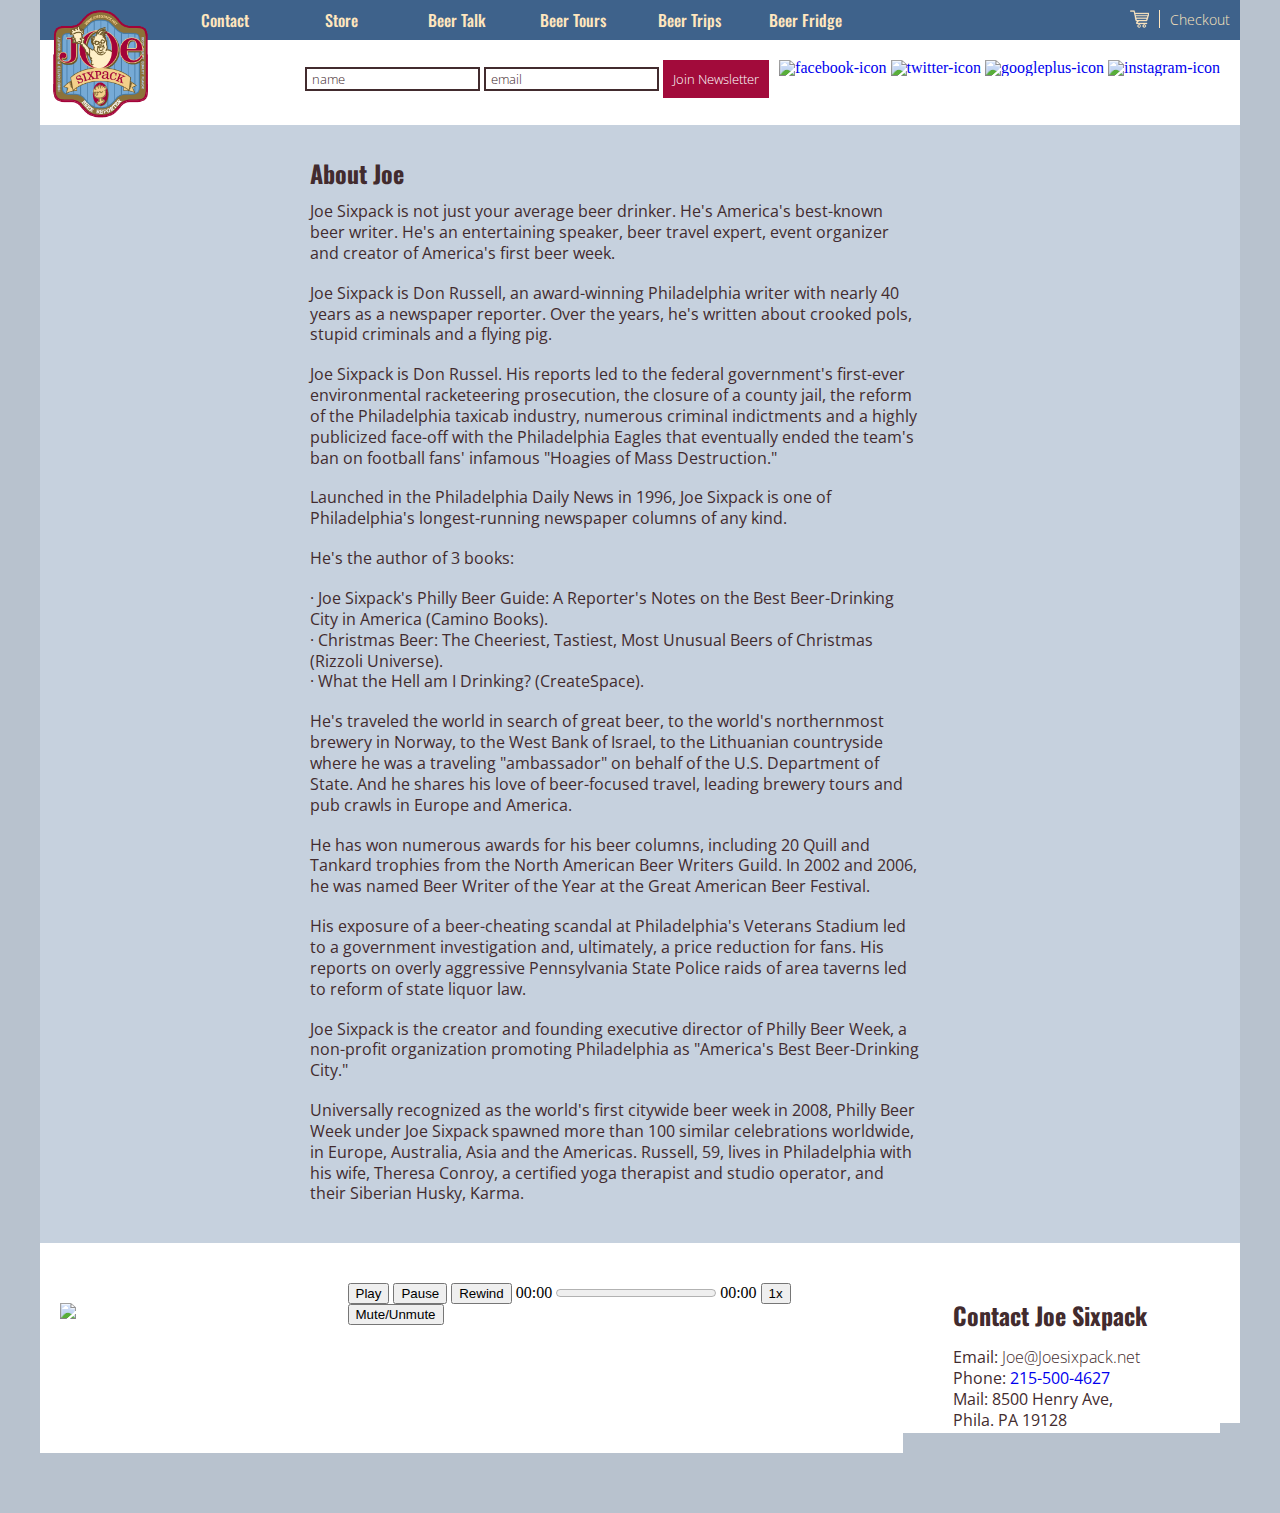
==== about.html @ b585208d "Merge branch 'master' into gh-pages" ====
<!DOCTYPE html>
<html>
<title>About Joe</title>
<head>
	<link rel="icon" type="image/x-icon" href="media/favicon.ico" />
	<link rel="stylesheet" href="styles/style.css">
	<meta name="viewport" content="width=device-width, initial-scale=1.0">
<meta http-equiv="X-UA-Compatible" content="IE=edge,chrome=1">
<meta name="HandheldFriendly" content="true">
	<script src="js/scripts.js" type="text/javascript"></script>
	<script src="http://ajax.googleapis.com/ajax/libs/jquery/1.8.3/jquery.min.js"></script>
<script src="responsiveslides.min.js"></script>
<link href='https://fonts.googleapis.com/css?family=Open+Sans:400,300,300italic,400italic,600,600italic' rel='stylesheet' type='text/css'>
	<link href='https://fonts.googleapis.com/css?family=Oswald:400,700,300' rel='stylesheet' type='text/css'>
</head>
<body>
	<div class="main-container">
		<div class="header-container">
			<div class="logo-container">
				<div class="logo">
<a href="index.html"><img src="media/JoeSixPackLogo.png" class="block"></a>
</div><!--End of logo-->
</div><!--End of logo container-->
<div id="navigation">
<div id="nav-left" class="nav flex space-between">
<ul>
<li><a href="#">Contact</a>
<ul>
 <li><a href="contact-info.html">Contact Info</a></li>
 <li><a href="about.html">About Joe</a></li>
</ul>
</li>
<li><a href="#">Store</a>
 <ul>
	 <li><a href="case-club.html">Case Club</a></li>
	 <li><a href="books.html">Books</a></li>
	 <li><a href="guides.html">Guides</a></li>
 </ul>
</li>
<li><a href="#">Beer Talk</a>
 <ul>
	 <li><a href="blog.html">Blog</a></li>
	 <li><a href="podcasts.html">Podcasts</a></li>
 </ul>
</li>

<li><a href="beer-tours.html">Beer Tours</a></li>
<li><a href="beer-trips.html">Beer Trips</a></li>
<li><a href="beer-fridge.html">Beer Fridge</a></li>
</ul>
</div>
<div id="nav-right" style="float:right;display:inline-block;">
	<a href="#"><img src="media/cart.png" style="padding-right:10px;margin-right:10px;width:30px;height:auto;border-right:1px solid #ffe6be;display:inline-block;"></a><a href=# style="color:#ffe6be;padding-right:10px;display:inline-block;vertical-align:middle;padding-bottom:8px;">Checkout</a>
	</div>
	 </div><!--End of navigation-->

 </div>
<div id="subHeader">
	<section id="socialMedia">
		<a href="https://facebook.com/" target="_blank"><img src="media/facebook.png" alt="facebook-icon"></a>
		<a href="https://twitter.com/" target="_blank"><img src="media/twitter.png" alt="twitter-icon"></a>
		<a href="https://google.com/" target="_blank"><img src="media/google_plus.png" alt="googleplus-icon"></a>
		<a href="https://instagram.com/" target="_blank"><img src="media/instagram.png" alt="instagram-icon"></a>
	</section>
<section id="webForm">
				<form>
  <fieldset>
    <input type="text" name="firstname" value="name">
      <input type="text" name="lastname" value="email">
  <button class="formButton" type="submit" value="Join Newsletter">Join Newsletter</button>
  </fieldset>
</form>
</section>
			</div><!--End of Sub Header-->
	<div class="main-content" style="height:auto;">
		<div id="page-wrap">
			<h1 class="page-title">
				About Joe
			</h1>
<p>Joe Sixpack is not just your average beer drinker. He's America's best-known beer writer. He's an entertaining speaker, beer travel expert, event organizer and creator of America's first beer week.

<p>Joe Sixpack is Don Russell, an award-winning Philadelphia writer with nearly 40 years as a newspaper reporter.
Over the years, he's written about crooked pols, stupid criminals and a flying pig.
<p>Joe Sixpack is Don Russel.  His reports led to the federal government's first-ever environmental racketeering prosecution, the closure of a county jail, the reform of the Philadelphia taxicab industry, numerous criminal indictments and a highly publicized face-off with the Philadelphia Eagles that eventually ended the team's ban on football fans' infamous
"Hoagies of Mass Destruction."</p>

<p>Launched in the Philadelphia Daily News in 1996, Joe Sixpack is one of Philadelphia's longest-running newspaper columns of any kind.</p>

<p>He's the author of 3 books:</p>
<p>
&#183;  Joe Sixpack's Philly Beer Guide: A Reporter's Notes on the Best Beer-Drinking City in America (Camino Books).<br>
&#183;  Christmas Beer: The Cheeriest, Tastiest, Most Unusual Beers of Christmas (Rizzoli Universe).<br>
&#183;  What the Hell am I Drinking? (CreateSpace).<br>
</p>
<p>He's traveled the world in search of great beer, to the world's northernmost brewery in Norway, to the West Bank of Israel, to the Lithuanian countryside where he was a traveling "ambassador" on behalf of the U.S. Department of State. And he shares his love of beer-focused travel, leading brewery tours and pub crawls in Europe and America.</p>
<p>He has won numerous awards for his beer columns, including 20 Quill and Tankard trophies from the North American Beer Writers Guild. In 2002 and 2006, he was named Beer Writer of the Year at the Great American Beer Festival.</p>
<p>His exposure of a beer-cheating scandal at Philadelphia's Veterans Stadium led to a government investigation and, ultimately, a price reduction for fans. His reports on overly aggressive Pennsylvania State Police raids of area taverns led to reform of state liquor law. </p>
<p>Joe Sixpack is the creator and founding executive director of Philly Beer Week, a non-profit organization promoting Philadelphia as "America's Best Beer-Drinking City." </p>
<p>Universally recognized as the world's first citywide beer week in 2008, Philly Beer Week under Joe Sixpack spawned more than 100 similar celebrations worldwide, in Europe, Australia, Asia and the Americas. Russell, 59, lives in Philadelphia with his wife, Theresa Conroy, a certified yoga therapist and studio operator, and their Siberian Husky, Karma.</p>
</div>





	</div><!--End of main content-->

	<footer class="flex space-between">
    <section class="footeritem" style="width:25%;padding:40px 0 0 20px;"><img src="media/bellbeverage.jpg" style="width:250px;"/></section>
	  <section class="footeritem" style="width:50%;padding:20px">
			<div class="pcast-player">
			  <div class="pcast-player-controls">
			    <button class="pcast-play"><i class="fa fa-play"></i><span>Play</span></button>
			    <button class="pcast-pause"><i class="fa fa-pause"></i><span>Pause</span></button>
			    <button class="pcast-rewind"><i class="fa fa-fast-backward"></i><span>Rewind</span></button>
			    <span class="pcast-currenttime pcast-time">00:00</span>
			    <progress class="pcast-progress" value="0"></progress>
			    <span class="pcast-duration pcast-time">00:00</span>
			    <button class="pcast-speed">1x</button>
			    <button class="pcast-mute"><i class="fa fa-volume-up"></i><span>Mute/Unmute</span></button>
			  </div>
			  <audio src="http://s3.amazonaws.com/ShopTalk/080_rapidfire_19.mp3"></audio>
			</div>

		</section>
 	  <section class="footeritem" style="width:25%;padding:20px 0 0 50px"><h2>Contact Joe Sixpack</h2>
		<p>Email:  <a href="mailto:joe@joesixpack.net"><font class="emailAddress">Joe@Joesixpack.net</font></a></p>
			<p>Phone:  <a href="tel:+12155004627">215-500-4627</a></p>
				<p><span style"line-height:125%;width:100%;display:block;">Mail:  8500 Henry Ave,</span><br><span style"line-height:125%;width:80%;padding-left:10px;display:block;">Phila. PA 19128</span></p>
		</section>
	</footer>
</div><!--End of main container-->

</body>
</html>
---- styles/style.css ----
/*=======RESETS============*/
html {
  -webkit-box-sizing: border-box;
  -moz-box-sizing: border-box;
  box-sizing: border-box;
}
*, *:before, *:after {
  -webkit-box-sizing: inherit;
  -moz-box-sizing: inherit;
  box-sizing: inherit;
  }
html, body, div, span, applet, object, iframe,
h1, h2, h3, h4, h5, h6, p, blockquote, pre,
a, abbr, acronym, address, big, cite, code,
del, dfn, em, img, ins, kbd, q, s, samp,
small, strike, strong, sub, sup, tt, var,
b, u, i, center,
dl, dt, dd, ol, ul, li,
fieldset, form, label, legend,
table, caption, tbody, tfoot, thead, tr, th, td,
article, aside, canvas, details, embed,
figure, figcaption, footer, header, hgroup,
menu, nav, output, ruby, section, summary,
time, mark, audio, video {
	margin: 0;
	padding: 0;
	border: 0;
	font-size: 100%;
	font: inherit;
	vertical-align: baseline;
}
/* HTML5 display-role reset for older browsers */
article, aside, details, figcaption, figure,
footer, header, hgroup, menu, nav, section {
	display: block;
}
body {
	line-height: 1;
}
ol, ul {
	list-style: none;
}
blockquote, q {
	quotes: none;
}
blockquote:before, blockquote:after,
q:before, q:after {
	content: '';
	content: none;
}
table {
	border-collapse: collapse;
	border-spacing: 0;
}
img {
  max-width: 100%;
  height: auto;
	text-decoration:none!important;
}
ul {
    list-style-type: none;
    margin: 0;
    padding: 0;
}
/*=======END OF RESETS============*/
h1 {
	font-family:'Oswald', sans-serif;
    display: block;
    font-size: 2em;
    margin-top: 0.67em;
    margin-bottom: 0.67em;
    margin-left: 0;
    margin-right: 0;
    font-weight: bold;
    color:#422b2e;
}

h2 {
	font-family:'Oswald', sans-serif;
    display: block;
    font-size: 1.5em;
    margin-top: 0.83em;
    margin-bottom: 0.83em;
    margin-left: 0;
    margin-right: 0;
    font-weight: bold;
    color:#422b2e;
}

h3 {
	font-family:'Oswald', sans-serif;
    display: block;
    font-size: 1.17em;
    margin-top: 1em;
    margin-bottom: 1em;
    margin-left: 0;
    margin-right: 0;
    font-weight: bold;
    color:#422b2e;
}

h4 {
	font-family:'Oswald', sans-serif;
    display: block;
    margin-top: 1.33em;
    margin-bottom: 1.33em;
    margin-left: 0;
    margin-right: 0;
    font-weight: bold;
    color:#422b2e;
}

h5 {
	font-family:'Oswald', sans-serif;
    display: block;
    font-size: .83em;
    margin-top: 1.67em;
    margin-bottom: 1.67em;
    margin-left: 0;
    margin-right: 0;
    font-weight: bold;
}

h6 {
	font-family:'Oswald', sans-serif;
    display: block;
    font-size: .67em;
    margin-top: 2.33em;
    margin-bottom: 2.33em;
    margin-left: 0;
    margin-right: 0;
    font-weight: bold;
}
/* =======CUSTOM SNIPPETS============ */
html {
  box-shadow: inset 0 0 0 1000px rgba(19, 54, 93, 0.3);
  background: url(../media/custom-background.jpg) no-repeat center center fixed;
  -webkit-background-size: cover;
  -moz-background-size: cover;
  -o-background-size: cover;
  background-size: cover;
}
a {text-decoration:none;}
a:hover {color:#3e628b;}
.block {
    width: 100%;
    float: left;
}
.hero {
	margin-left:10px;
	margin-top:10px;
}

.flex {
		display:flex;
		display:-webkit-flex;
		display:webkit-flex;
	}
.space-between {
		justify-content:space-between;
	}

body {
	height:100%;
	margin:0;
	width:100%;
  padding-bottom:90px;
}
p {
  font-family:'Open Sans', sans-serif;
  line-height: 130%;
  color:#422b2e;
  font-size:1em;
}
#page-wrap > p {
	font-family:'Open Sans', sans-serif;
	font-size:1em;
	line-height: 130%;
  margin-top: 0em;
  margin-bottom: 1.2em;
  color:#422b2e;
}
/*========Header Area==========>*/
.header-container {
	position: relative;
	z-index: 3;
	background-color:#3e628b;
	height: 40px;
	padding: 5px 0 0;
	width:100%;
}
.nav {
  background-color:#3e628b!important;
	padding-left: 0;
	position:absolute;
	top:0;
	z-index:2;
	display:inline-block;
  width: 80%;
}

.nav ul {list-style: none;padding: 0px;margin: 0px;color: #ffe6be;}
.nav ul li {display: block;position: relative;float: left;font-size:1.0em;color: #ffe6be;background:#3e628b;}
.nav li ul {display: none;background:#3e628b;}
.nav ul li a {display: block;background: #3e628b;text-decoration: none;
           white-space: nowrap;color: #ffe6be!important;}
.nav ul li a:hover {background:#a20000;}
.nav li:hover ul {display: block; position: absolute;background:#a20000;}
.nav li:hover li {float: none;}
.nav li:hover a {background:#a20000;}
.nav li:hover li a:hover {background:#a20000!important;}

.nav ul {
  list-style: none;
  color: #ffe6be;
  text-align: center;
  padding: 0;
  margin: 0;
}
.nav ul li{
font-size:1.0em;
	font-family: 'Oswald', sans-serif;
	font-weight:500;
	display:inline-block;
	height:40px;
	line-height:40px;
}
.nav a {
	font-size:1.0em;
  text-decoration: none;
  color:#ffe6be;
  display: block;
  transition: .3s background-color;
}

.nav a:hover {
  background-color: #a20000;
  color:#ffffff!important;
}

.nav li {
	 display: inline-block;
	 margin-right: -4px;
 }
 #nav-right {
   position: relative;
   float: right;
   padding-top:5px;
   font-family:'Open Sans', sans-serif;
   font-weight:300;
   font-size:14px;
   display:block;
 }
 .nav-right {
    position: relative;
    float: right;
    width: auto;
    display: inline-block;
}
  .nav li {
    width: 120px;
    border-bottom: none;
    height: 25px;
    line-height: 25px;
    font-size: 1.4em;
  }

.logo-container {
	height:auto;
	width:125px;
	float:left;
}
.logo {
	max-width:125px;
	height:auto;
	position:relative;
}
#subHeader {
  padding:20px;
  width:100%;
  dislpay:inline-block;
	position:relative;
	min-height:65px;
}
#socialMedia {
	float:right;
  display:inline-block;
  padding-left:10px;
}
#webForm {
    float:right;
    color: #422b2e;
    display:inline-block;
}
fieldset {
  border:0 none;
  width: 100%;
}
/*======== Main Content Area ==========>*/
.main-container {
min-height:1000px;
width:1200px;
margin:0 auto;
background-color:#fff;
}
.main-content {
	position:relative;
	background:#c6d1de;
	padding:0;
	height:650px;
}

.alignBottom {
		vertical-align: bottom;
	}
	@media screen and (min-width: 47.5em ) {
  .leftColumn { margin-right: 19.5em; }

	.rightColumn { position: absolute; top: 0; right: 0; width: 18.75em; }

form, input {
  color:#422b2e;
	font-family: 'Open Sans', sans-serif;
	font-weight:300;
	font-size:.9em
}
input{
	padding-left:5px;
	border:2px solid #422b2e;
}

button.formButton {
	font-family:'Open Sans', sans-serif;
	font-weight:300;
	border:0 none;
	background:#a20b3b;
	color:#ffffff;
	padding:10px;
}
button.formButton:hover {
	color:#ffe6be;
}

.asideButton {
	width: 182px; /*328 co je 1/3 - 20margin left*/
	 height: 121px;
	 line-height: 20px;
	 margin-top: 0px;
	 margin-left: 9px;
	 margin-right:0px;
	 display:inline-block;
	 position:relative;
}
.asideButton a {
	position:absolute;
	    top:0px;
	    left:0px;
	    background:blue;
	    height:75px;
	    color:#FFF;
	    width:100%;
}
#sidebar{
	  padding:0px;
    height:auto;
    width: 275px;
		margin-right:10px;
    margin-left:0;
    margin-top: 10px;;
}

#sidebar .asideItem {
    width: 275px;
    height: 195px;
    line-height: 40px;
    margin-top: 0px;
    margin-bottom:8px;
    display:block;
    position:relative;
		background: #ffffff;
}

#sidebar .asideItem a {
	font-family:'Oswald', sans-serif;
	font-weight: 700;
    position:absolute;
    top:0px;
    left:0px;
    background:rgba(250, 210, 145, 0.75);
    height:75px;
    color:#422b2e!important;
    width:100%;
		text-decoration:none;
		padding:15px 0 0 25px;
}

#sidebar .asideItem a:hover {
    background:rgba(250, 210, 145, 0.95);
}
.vertical-flex {
display: -webkit-box;
-webkit-box-orient: vertical;
-webkit-box-pack: center;
-webkit-box-align: center;

display: -moz-box;
-moz-box-orient: vertical;
-moz-box-pack: center;
-moz-box-align: center;

display: box;
box-orient: vertical;
box-pack: center;
box-align: center;
}
footer {
	background:#ffffff;
	display:inline-block;
	box-sizing: content-box;
	position:relative;
	width:1180px;
	height:160px;
}
.footeritem {
	box-sizing: content-box;
	height:150px;
	position:relative;
	display:inline-block;
	background:#FFFFFF;

}
.emailAddress, .phoneNumber {
	font-weight:300;
	text-decoration:none;
	color:#422b2e!important;
}
.emailAddress a:hover, .phoneNumber a:hover {
	text-decoration:none!important;
	color:#422b2e;
	font-weight:700;
}
#page-wrap {
	width: 660px;
	background: transparent;
	padding: 20px 50px 20px 0px;
	margin: 20px auto;
	min-height: 500px;
	height: auto !important;
	height: 500px;
}
#contact-area {
	width: 600px;
	margin-top: 25px;
}

#contact-area input, #contact-area textarea {
	padding: 5px;
	width: 471px;
	font-family: Helvetica, sans-serif;
	font-size: 1em;
	margin: 0px 0px 10px 0px;
	border: 2px solid #422b2e;
}

#contact-area textarea {
	height: 90px;
}

#contact-area textarea:focus, #contact-area input:focus {
	border: 2px solid #422b2e;;
}

#contact-area input.submit-button {
background-color:#a20b3b;
color:#fff;
  width: 75px;
	float: right;
}

label {
	float: left;
	text-align: right;
	margin-right: 15px;
	width: 100px;
	padding-top: 5px;
	font-size: 1.4em;
}
h1.page-title {
  font-family:'Oswald', sans-serif;
  font-size:1.5em;
  color:#422b2e;
}

/*SLIDER*/

#slider {
  position: relative;
  overflow: hidden;
  padding-top:10px;
  margin: 20px;
  border-radius: 4px;
}

#slider ul {
  position: relative;
  margin:0;
  padding:0;
  height: 200px;
  list-style: none;
}

#slider ul li {
  position: relative;
  display: block;
  float: left;
  margin: 0;
  padding: 0;
  width: 860px;
  height: 613px;
  background: red;
  text-align: center;
  line-height: 300px;
}

a.control_prev, a.control_next {
  position: absolute;
  top: 40%;
  z-index: 999;
  display: block;
  padding: 4% 3%;
  width: auto;
  height: auto;
  background: rgba(250, 210, 145, 0.95);
  color: #000;
  text-decoration: none;
  font-weight: 600;
  font-size: 18px;
  opacity: 0.8;
  cursor: pointer;
}

a.control_prev:hover, a.control_next:hover {
  opacity: 1;
  -webkit-transition: all 0.2s ease;
}

a.control_prev {
  border-radius: 0 2px 2px 0;
}

a.control_next {
  right: 0;
  border-radius: 2px 0 0 2px;
}

.slider_option {
  position: relative;
  margin: 10px auto;
  width: 160px;
  font-size: 18px;
}
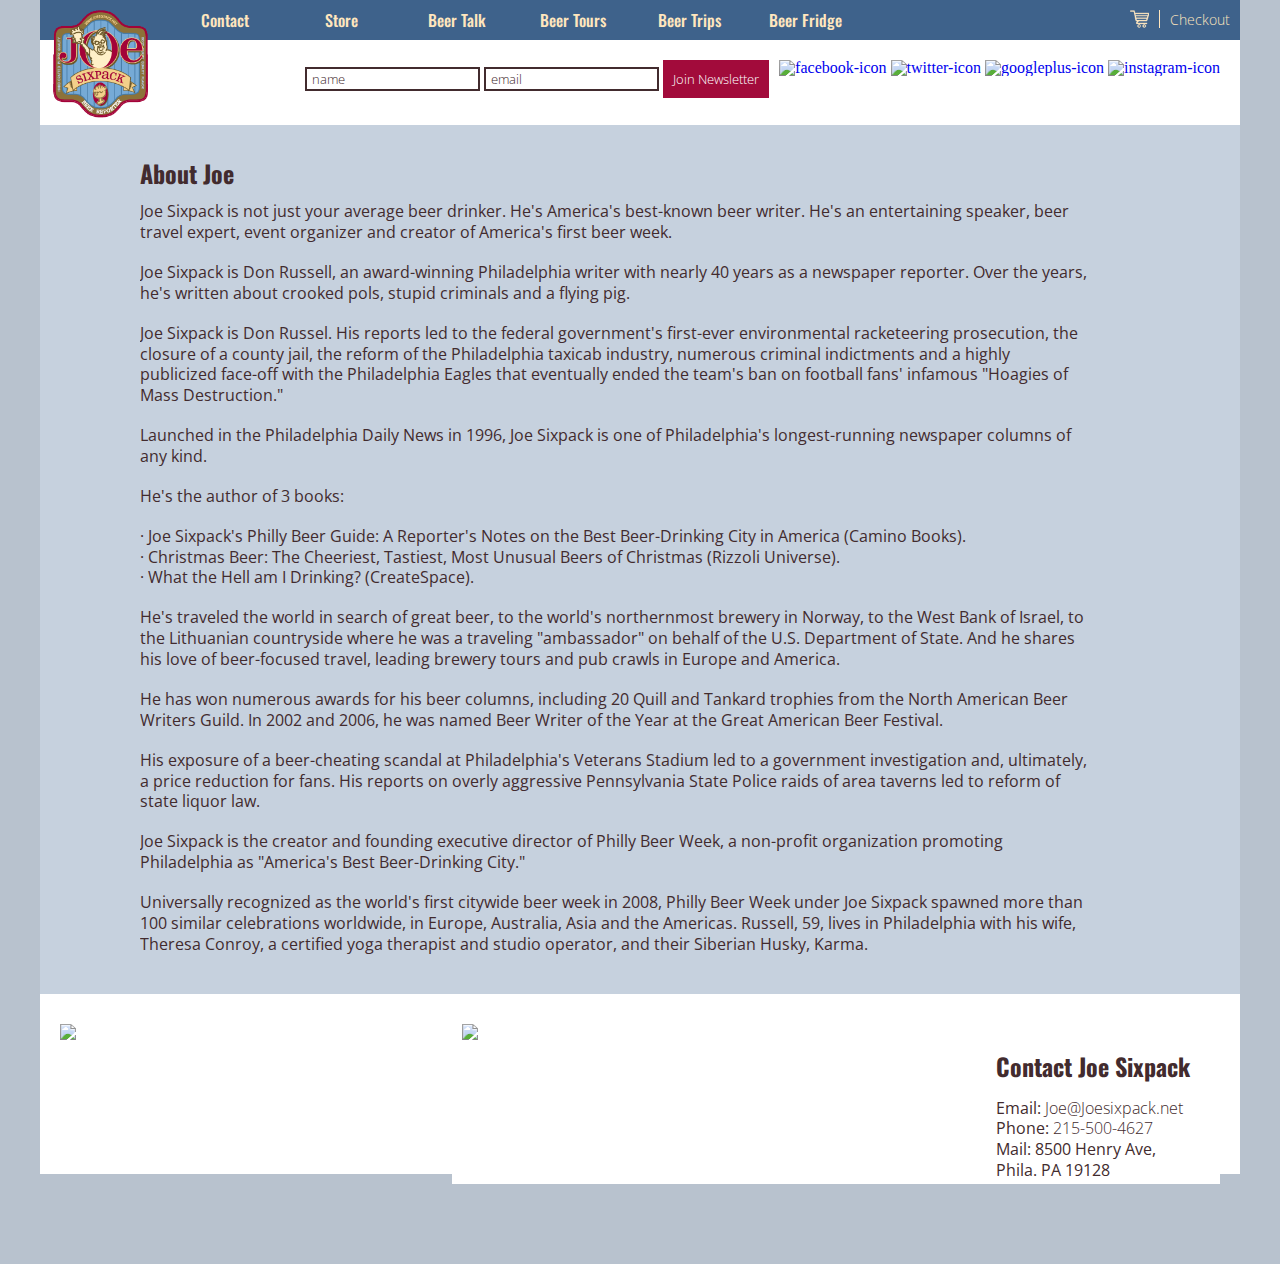
==== commit c03c57d2: "commit gh" ====
--- a/about.html
+++ b/about.html
@@ -72,7 +72,7 @@
 </form>
 </section>
 			</div><!--End of Sub Header-->
-	<div class="main-content" style="height:auto;">
+	<div class="main-content">
 		<div id="page-wrap">
 			<h1 class="page-title">
 				About Joe
@@ -98,38 +98,24 @@
 <p>Joe Sixpack is the creator and founding executive director of Philly Beer Week, a non-profit organization promoting Philadelphia as "America's Best Beer-Drinking City." </p>
 <p>Universally recognized as the world's first citywide beer week in 2008, Philly Beer Week under Joe Sixpack spawned more than 100 similar celebrations worldwide, in Europe, Australia, Asia and the Americas. Russell, 59, lives in Philadelphia with his wife, Theresa Conroy, a certified yoga therapist and studio operator, and their Siberian Husky, Karma.</p>
 </div>
-
-
-
-
-
 	</div><!--End of main content-->
 
 	<footer class="flex space-between">
-    <section class="footeritem" style="width:25%;padding:40px 0 0 20px;"><img src="media/bellbeverage.jpg" style="width:250px;"/></section>
-	  <section class="footeritem" style="width:50%;padding:20px">
+
+		<section class="footeritem" style="width:35%;padding:10px 0 0 20px;"><img src="media/bell_beverage_logo.png" style="width:355px;"/></section>
+		<section class="footeritem" style="width:45%;padding:10px">
+			<img src="media/Bar-Talk.jpg" width="480" height="auto"/>
 			<div class="pcast-player">
-			  <div class="pcast-player-controls">
-			    <button class="pcast-play"><i class="fa fa-play"></i><span>Play</span></button>
-			    <button class="pcast-pause"><i class="fa fa-pause"></i><span>Pause</span></button>
-			    <button class="pcast-rewind"><i class="fa fa-fast-backward"></i><span>Rewind</span></button>
-			    <span class="pcast-currenttime pcast-time">00:00</span>
-			    <progress class="pcast-progress" value="0"></progress>
-			    <span class="pcast-duration pcast-time">00:00</span>
-			    <button class="pcast-speed">1x</button>
-			    <button class="pcast-mute"><i class="fa fa-volume-up"></i><span>Mute/Unmute</span></button>
-			  </div>
-			  <audio src="http://s3.amazonaws.com/ShopTalk/080_rapidfire_19.mp3"></audio>
+				<iframe width="480" height="auto" src="http://wildfireradio.com/?powerpress_embed=4853-podcast&amp;powerpress_player=mediaelement-audio" frameborder="0" scrolling="no"></iframe>
 			</div>
 
 		</section>
- 	  <section class="footeritem" style="width:25%;padding:20px 0 0 50px"><h2>Contact Joe Sixpack</h2>
+		<section class="footeritem" style="width:20%;padding:20px 0 0 20px"><h2>Contact Joe Sixpack</h2>
 		<p>Email:  <a href="mailto:joe@joesixpack.net"><font class="emailAddress">Joe@Joesixpack.net</font></a></p>
-			<p>Phone:  <a href="tel:+12155004627">215-500-4627</a></p>
+			<p>Phone:  <a href="tel:+12155004627"><font class="phoneNumber">215-500-4627</font></a></p>
 				<p><span style"line-height:125%;width:100%;display:block;">Mail:  8500 Henry Ave,</span><br><span style"line-height:125%;width:80%;padding-left:10px;display:block;">Phila. PA 19128</span></p>
 		</section>
 	</footer>
 </div><!--End of main container-->
-
 </body>
 </html>
--- a/styles/style.css
+++ b/styles/style.css
@@ -1,61 +1,146 @@
 /*=======RESETS============*/
+
 html {
-  -webkit-box-sizing: border-box;
-  -moz-box-sizing: border-box;
-  box-sizing: border-box;
-}
-*, *:before, *:after {
-  -webkit-box-sizing: inherit;
-  -moz-box-sizing: inherit;
-  box-sizing: inherit;
-  }
-html, body, div, span, applet, object, iframe,
-h1, h2, h3, h4, h5, h6, p, blockquote, pre,
-a, abbr, acronym, address, big, cite, code,
-del, dfn, em, img, ins, kbd, q, s, samp,
-small, strike, strong, sub, sup, tt, var,
-b, u, i, center,
-dl, dt, dd, ol, ul, li,
-fieldset, form, label, legend,
-table, caption, tbody, tfoot, thead, tr, th, td,
-article, aside, canvas, details, embed,
-figure, figcaption, footer, header, hgroup,
-menu, nav, output, ruby, section, summary,
-time, mark, audio, video {
-	margin: 0;
-	padding: 0;
-	border: 0;
-	font-size: 100%;
-	font: inherit;
-	vertical-align: baseline;
+    -webkit-box-sizing: border-box;
+    -moz-box-sizing: border-box;
+    box-sizing: border-box;
+}
+*,
+*:before,
+*:after {
+    -webkit-box-sizing: inherit;
+    -moz-box-sizing: inherit;
+    box-sizing: inherit;
+}
+html,
+body,
+div,
+span,
+applet,
+object,
+iframe,
+h1,
+h2,
+h3,
+h4,
+h5,
+h6,
+p,
+blockquote,
+pre,
+a,
+abbr,
+acronym,
+address,
+big,
+cite,
+code,
+del,
+dfn,
+em,
+img,
+ins,
+kbd,
+q,
+s,
+samp,
+small,
+strike,
+strong,
+sub,
+sup,
+tt,
+var,
+b,
+u,
+i,
+center,
+dl,
+dt,
+dd,
+ol,
+ul,
+li,
+fieldset,
+form,
+label,
+legend,
+table,
+caption,
+tbody,
+tfoot,
+thead,
+tr,
+th,
+td,
+article,
+aside,
+canvas,
+details,
+embed,
+figure,
+figcaption,
+footer,
+header,
+hgroup,
+menu,
+nav,
+output,
+ruby,
+section,
+summary,
+time,
+mark,
+audio,
+video {
+    margin: 0;
+    padding: 0;
+    border: 0;
+    font-size: 100%;
+    font: inherit;
+    vertical-align: baseline;
 }
 /* HTML5 display-role reset for older browsers */
-article, aside, details, figcaption, figure,
-footer, header, hgroup, menu, nav, section {
-	display: block;
+
+article,
+aside,
+details,
+figcaption,
+figure,
+footer,
+header,
+hgroup,
+menu,
+nav,
+section {
+    display: block;
 }
 body {
-	line-height: 1;
-}
-ol, ul {
-	list-style: none;
-}
-blockquote, q {
-	quotes: none;
-}
-blockquote:before, blockquote:after,
-q:before, q:after {
-	content: '';
-	content: none;
+    line-height: 1;
+}
+ol,
+ul {
+    list-style: none;
+}
+blockquote,
+q {
+    quotes: none;
+}
+blockquote:before,
+blockquote:after,
+q:before,
+q:after {
+    content: '';
+    content: none;
 }
 table {
-	border-collapse: collapse;
-	border-spacing: 0;
+    border-collapse: collapse;
+    border-spacing: 0;
 }
 img {
-  max-width: 100%;
-  height: auto;
-	text-decoration:none!important;
+    max-width: 100%;
+    height: auto;
+    text-decoration: none!important;
 }
 ul {
     list-style-type: none;
@@ -63,8 +148,9 @@
     padding: 0;
 }
 /*=======END OF RESETS============*/
+
 h1 {
-	font-family:'Oswald', sans-serif;
+    font-family: 'Oswald', sans-serif;
     display: block;
     font-size: 2em;
     margin-top: 0.67em;
@@ -72,11 +158,10 @@
     margin-left: 0;
     margin-right: 0;
     font-weight: bold;
-    color:#422b2e;
-}
-
+    color: #422b2e;
+}
 h2 {
-	font-family:'Oswald', sans-serif;
+    font-family: 'Oswald', sans-serif;
     display: block;
     font-size: 1.5em;
     margin-top: 0.83em;
@@ -84,11 +169,10 @@
     margin-left: 0;
     margin-right: 0;
     font-weight: bold;
-    color:#422b2e;
-}
-
+    color: #422b2e;
+}
 h3 {
-	font-family:'Oswald', sans-serif;
+    font-family: 'Oswald', sans-serif;
     display: block;
     font-size: 1.17em;
     margin-top: 1em;
@@ -96,22 +180,20 @@
     margin-left: 0;
     margin-right: 0;
     font-weight: bold;
-    color:#422b2e;
-}
-
+    color: #422b2e;
+}
 h4 {
-	font-family:'Oswald', sans-serif;
+    font-family: 'Oswald', sans-serif;
     display: block;
     margin-top: 1.33em;
     margin-bottom: 1.33em;
     margin-left: 0;
     margin-right: 0;
     font-weight: bold;
-    color:#422b2e;
-}
-
+    color: #422b2e;
+}
 h5 {
-	font-family:'Oswald', sans-serif;
+    font-family: 'Oswald', sans-serif;
     display: block;
     font-size: .83em;
     margin-top: 1.67em;
@@ -120,9 +202,8 @@
     margin-right: 0;
     font-weight: bold;
 }
-
 h6 {
-	font-family:'Oswald', sans-serif;
+    font-family: 'Oswald', sans-serif;
     display: block;
     font-size: .67em;
     margin-top: 2.33em;
@@ -132,430 +213,458 @@
     font-weight: bold;
 }
 /* =======CUSTOM SNIPPETS============ */
+
 html {
-  box-shadow: inset 0 0 0 1000px rgba(19, 54, 93, 0.3);
-  background: url(../media/custom-background.jpg) no-repeat center center fixed;
-  -webkit-background-size: cover;
-  -moz-background-size: cover;
-  -o-background-size: cover;
-  background-size: cover;
-}
-a {text-decoration:none;}
-a:hover {color:#3e628b;}
+    box-shadow: inset 0 0 0 1000px rgba(19, 54, 93, 0.3);
+    background: url(../media/custom-background.jpg) no-repeat center center fixed;
+    -webkit-background-size: cover;
+    -moz-background-size: cover;
+    -o-background-size: cover;
+    background-size: cover;
+}
+a {
+    text-decoration: none;
+}
+a:hover {
+    color: #3e628b;
+}
 .block {
     width: 100%;
     float: left;
 }
 .hero {
-	margin-left:10px;
-	margin-top:10px;
-}
-
+    margin-left: 10px;
+    margin-top: 10px;
+}
 .flex {
-		display:flex;
-		display:-webkit-flex;
-		display:webkit-flex;
-	}
+    display: flex;
+    display: -webkit-flex;
+    display: webkit-flex;
+}
 .space-between {
-		justify-content:space-between;
-	}
-
+    justify-content: space-between;
+}
 body {
-	height:100%;
-	margin:0;
-	width:100%;
-  padding-bottom:90px;
+    height: 100%;
+    margin: 0;
+    width: 100%;
+    padding-bottom: 90px;
 }
 p {
-  font-family:'Open Sans', sans-serif;
-  line-height: 130%;
-  color:#422b2e;
-  font-size:1em;
+    font-family: 'Open Sans', sans-serif;
+    line-height: 130%;
+    color: #422b2e;
+    font-size: 1em;
 }
 #page-wrap > p {
-	font-family:'Open Sans', sans-serif;
-	font-size:1em;
-	line-height: 130%;
-  margin-top: 0em;
-  margin-bottom: 1.2em;
-  color:#422b2e;
+    font-family: 'Open Sans', sans-serif;
+    font-size: 1em;
+    line-height: 130%;
+    margin-top: 0em;
+    margin-bottom: 1.2em;
+    color: #422b2e;
 }
 /*========Header Area==========>*/
+
 .header-container {
-	position: relative;
-	z-index: 3;
-	background-color:#3e628b;
-	height: 40px;
-	padding: 5px 0 0;
-	width:100%;
+    position: relative;
+    z-index: 3;
+    background-color: #3e628b;
+    height: 40px;
+    padding: 5px 0 0;
+    width: 100%;
 }
 .nav {
-  background-color:#3e628b!important;
-	padding-left: 0;
-	position:absolute;
-	top:0;
-	z-index:2;
-	display:inline-block;
-  width: 80%;
-}
-
-.nav ul {list-style: none;padding: 0px;margin: 0px;color: #ffe6be;}
-.nav ul li {display: block;position: relative;float: left;font-size:1.0em;color: #ffe6be;background:#3e628b;}
-.nav li ul {display: none;background:#3e628b;}
-.nav ul li a {display: block;background: #3e628b;text-decoration: none;
-           white-space: nowrap;color: #ffe6be!important;}
-.nav ul li a:hover {background:#a20000;}
-.nav li:hover ul {display: block; position: absolute;background:#a20000;}
-.nav li:hover li {float: none;}
-.nav li:hover a {background:#a20000;}
-.nav li:hover li a:hover {background:#a20000!important;}
-
+    background-color: #3e628b!important;
+    padding-left: 0;
+    position: absolute;
+    top: 0;
+    z-index: 2;
+    display: inline-block;
+    width: 80%;
+}
 .nav ul {
-  list-style: none;
-  color: #ffe6be;
-  text-align: center;
-  padding: 0;
-  margin: 0;
-}
-.nav ul li{
-font-size:1.0em;
-	font-family: 'Oswald', sans-serif;
-	font-weight:500;
-	display:inline-block;
-	height:40px;
-	line-height:40px;
+    list-style: none;
+    padding: 0px;
+    margin: 0px;
+    color: #ffe6be;
+}
+.nav ul li {
+    display: block;
+    position: relative;
+    float: left;
+    font-size: 1.0em;
+    color: #ffe6be;
+    background: #3e628b;
+}
+.nav li ul {
+    display: none;
+    background: #3e628b;
+}
+.nav ul li a {
+    display: block;
+    background: #3e628b;
+    text-decoration: none;
+    white-space: nowrap;
+    color: #ffe6be!important;
+}
+.nav ul li a:hover {
+    background: #a20000;
+}
+.nav li:hover ul {
+    display: block;
+    position: absolute;
+    background: #a20000;
+}
+.nav li:hover li {
+    float: none;
+}
+.nav li:hover a {
+    background: #a20000;
+}
+.nav li:hover li a:hover {
+    background: #a20000!important;
+}
+.nav ul {
+    list-style: none;
+    color: #ffe6be;
+    text-align: center;
+    padding: 0;
+    margin: 0;
+}
+.nav ul li {
+    font-size: 1.0em;
+    font-family: 'Oswald', sans-serif;
+    font-weight: 500;
+    display: inline-block;
+    height: 40px;
+    line-height: 40px;
 }
 .nav a {
-	font-size:1.0em;
-  text-decoration: none;
-  color:#ffe6be;
-  display: block;
-  transition: .3s background-color;
-}
-
+    font-size: 1.0em;
+    text-decoration: none;
+    color: #ffe6be;
+    display: block;
+    transition: .3s background-color;
+}
 .nav a:hover {
-  background-color: #a20000;
-  color:#ffffff!important;
-}
-
+    background-color: #a20000;
+    color: #ffffff!important;
+}
 .nav li {
-	 display: inline-block;
-	 margin-right: -4px;
- }
- #nav-right {
-   position: relative;
-   float: right;
-   padding-top:5px;
-   font-family:'Open Sans', sans-serif;
-   font-weight:300;
-   font-size:14px;
-   display:block;
- }
- .nav-right {
+    display: inline-block;
+    margin-right: -4px;
+}
+#nav-right {
+    position: relative;
+    float: right;
+    padding-top: 5px;
+    font-family: 'Open Sans', sans-serif;
+    font-weight: 300;
+    font-size: 14px;
+    display: block;
+}
+.nav-right {
     position: relative;
     float: right;
     width: auto;
     display: inline-block;
 }
-  .nav li {
+.nav li {
     width: 120px;
     border-bottom: none;
     height: 25px;
     line-height: 25px;
     font-size: 1.4em;
-  }
-
+}
 .logo-container {
-	height:auto;
-	width:125px;
-	float:left;
+    height: auto;
+    width: 125px;
+    float: left;
 }
 .logo {
-	max-width:125px;
-	height:auto;
-	position:relative;
+    max-width: 125px;
+    height: auto;
+    position: relative;
 }
 #subHeader {
-  padding:20px;
-  width:100%;
-  dislpay:inline-block;
-	position:relative;
-	min-height:65px;
+    padding: 20px;
+    width: 100%;
+    dislpay: inline-block;
+    position: relative;
+    min-height: 65px;
 }
 #socialMedia {
-	float:right;
-  display:inline-block;
-  padding-left:10px;
+    float: right;
+    display: inline-block;
+    padding-left: 10px;
 }
 #webForm {
-    float:right;
-    color: #422b2e;
-    display:inline-block;
+    float: right;
+    color: #422b2e;
+    display: inline-block;
 }
 fieldset {
-  border:0 none;
-  width: 100%;
+    border: 0 none;
+    width: 100%;
 }
 /*======== Main Content Area ==========>*/
+
 .main-container {
-min-height:1000px;
-width:1200px;
-margin:0 auto;
-background-color:#fff;
+    min-height: 1000px;
+    width: 1200px;
+    margin: 0 auto;
+    background-color: #fff;
 }
 .main-content {
-	position:relative;
-	background:#c6d1de;
-	padding:0;
-	height:650px;
-}
-
+    position: relative;
+    background: #c6d1de;
+    padding: 0;
+    height: 100%;
+    min-height:650px!important;
+}
 .alignBottom {
-		vertical-align: bottom;
-	}
-	@media screen and (min-width: 47.5em ) {
-  .leftColumn { margin-right: 19.5em; }
-
-	.rightColumn { position: absolute; top: 0; right: 0; width: 18.75em; }
-
-form, input {
-  color:#422b2e;
-	font-family: 'Open Sans', sans-serif;
-	font-weight:300;
-	font-size:.9em
-}
-input{
-	padding-left:5px;
-	border:2px solid #422b2e;
-}
-
+    vertical-align: bottom;
+}
+@media screen and (min-width: 47.5em) {
+    .leftColumn {
+        margin-right: 19.5em;
+    }
+    .rightColumn {
+        position: absolute;
+        top: 0;
+        right: 0;
+        width: 18.75em;
+    }
+}
+form,
+input {
+    color: #422b2e;
+    font-family: 'Open Sans', sans-serif;
+    font-weight: 300;
+    font-size: .9em
+}
+input {
+    padding-left: 5px;
+    border: 2px solid #422b2e;
+}
 button.formButton {
-	font-family:'Open Sans', sans-serif;
-	font-weight:300;
-	border:0 none;
-	background:#a20b3b;
-	color:#ffffff;
-	padding:10px;
+    font-family: 'Open Sans', sans-serif;
+    font-weight: 300;
+    border: 0 none;
+    background: #a20b3b;
+    color: #ffffff;
+    padding: 10px;
 }
 button.formButton:hover {
-	color:#ffe6be;
-}
-
+    color: #ffe6be;
+}
 .asideButton {
-	width: 182px; /*328 co je 1/3 - 20margin left*/
-	 height: 121px;
-	 line-height: 20px;
-	 margin-top: 0px;
-	 margin-left: 9px;
-	 margin-right:0px;
-	 display:inline-block;
-	 position:relative;
+    width: 182px;
+    /*328 co je 1/3 - 20margin left*/
+
+    height: 121px;
+    line-height: 20px;
+    margin-top: 0px;
+    margin-left: 9px;
+    margin-right: 0px;
+    display: inline-block;
+    position: relative;
 }
 .asideButton a {
-	position:absolute;
-	    top:0px;
-	    left:0px;
-	    background:blue;
-	    height:75px;
-	    color:#FFF;
-	    width:100%;
-}
-#sidebar{
-	  padding:0px;
-    height:auto;
+    position: absolute;
+    top: 0px;
+    left: 0px;
+    background: blue;
+    height: 75px;
+    color: #FFF;
+    width: 100%;
+}
+#sidebar {
+    padding: 0px;
+    height: auto;
     width: 275px;
-		margin-right:10px;
-    margin-left:0;
-    margin-top: 10px;;
-}
-
+    margin-right: 10px;
+    margin-left: 0;
+    margin-top: 10px;
+    ;
+}
 #sidebar .asideItem {
     width: 275px;
     height: 195px;
     line-height: 40px;
     margin-top: 0px;
-    margin-bottom:8px;
-    display:block;
-    position:relative;
-		background: #ffffff;
-}
-
+    margin-bottom: 8px;
+    display: block;
+    position: relative;
+    background: #ffffff;
+}
 #sidebar .asideItem a {
-	font-family:'Oswald', sans-serif;
-	font-weight: 700;
-    position:absolute;
-    top:0px;
-    left:0px;
-    background:rgba(250, 210, 145, 0.75);
-    height:75px;
-    color:#422b2e!important;
-    width:100%;
-		text-decoration:none;
-		padding:15px 0 0 25px;
-}
-
+    font-family: 'Oswald', sans-serif;
+    font-weight: 700;
+    position: absolute;
+    top: 0px;
+    left: 0px;
+    background: rgba(250, 210, 145, 0.75);
+    height: 75px;
+    color: #422b2e!important;
+    width: 100%;
+    text-decoration: none;
+    padding: 15px 0 0 25px;
+}
 #sidebar .asideItem a:hover {
-    background:rgba(250, 210, 145, 0.95);
+    background: rgba(250, 210, 145, 0.95);
 }
 .vertical-flex {
-display: -webkit-box;
--webkit-box-orient: vertical;
--webkit-box-pack: center;
--webkit-box-align: center;
-
-display: -moz-box;
--moz-box-orient: vertical;
--moz-box-pack: center;
--moz-box-align: center;
-
-display: box;
-box-orient: vertical;
-box-pack: center;
-box-align: center;
+    display: -webkit-box;
+    -webkit-box-orient: vertical;
+    -webkit-box-pack: center;
+    -webkit-box-align: center;
+    display: -moz-box;
+    -moz-box-orient: vertical;
+    -moz-box-pack: center;
+    -moz-box-align: center;
+    display: box;
+    box-orient: vertical;
+    box-pack: center;
+    box-align: center;
 }
 footer {
-	background:#ffffff;
-	display:inline-block;
-	box-sizing: content-box;
-	position:relative;
-	width:1180px;
-	height:160px;
+    background: #ffffff;
+    display: inline-block;
+    box-sizing: content-box;
+    position: relative;
+    width: 1180px;
+    height: 160px!important;
 }
 .footeritem {
-	box-sizing: content-box;
-	height:150px;
-	position:relative;
-	display:inline-block;
-	background:#FFFFFF;
-
-}
-.emailAddress, .phoneNumber {
-	font-weight:300;
-	text-decoration:none;
-	color:#422b2e!important;
-}
-.emailAddress a:hover, .phoneNumber a:hover {
-	text-decoration:none!important;
-	color:#422b2e;
-	font-weight:700;
+    box-sizing: content-box;
+    min-height: 150px;
+    position: relative;
+    display: inline-block;
+    background: #FFFFFF;
+}
+.emailAddress,
+.phoneNumber {
+    font-weight: 300;
+    text-decoration: none;
+    color: #422b2e!important;
+}
+.emailAddress a:hover,
+.phoneNumber a:hover {
+    text-decoration: none!important;
+    color: #422b2e;
+    font-weight: 700;
 }
 #page-wrap {
-	width: 660px;
-	background: transparent;
-	padding: 20px 50px 20px 0px;
-	margin: 20px auto;
-	min-height: 500px;
-	height: auto !important;
-	height: 500px;
+    width: 1000px;
+    background: transparent;
+    margin: 20px auto;
+    padding: 20px 50px 20px 0px; overflow:auto;
+    display:table;
+    overflow:hidden;
+    height:100%;
 }
 #contact-area {
-	width: 600px;
-	margin-top: 25px;
-}
-
-#contact-area input, #contact-area textarea {
-	padding: 5px;
-	width: 471px;
-	font-family: Helvetica, sans-serif;
-	font-size: 1em;
-	margin: 0px 0px 10px 0px;
-	border: 2px solid #422b2e;
-}
-
+    width: 600px;
+    margin-top: 25px;
+}
+#contact-area input,
 #contact-area textarea {
-	height: 90px;
-}
-
-#contact-area textarea:focus, #contact-area input:focus {
-	border: 2px solid #422b2e;;
-}
-
+    padding: 5px;
+    width: 471px;
+    font-family: Helvetica, sans-serif;
+    font-size: 1em;
+    margin: 0px 0px 10px 0px;
+    border: 2px solid #422b2e;
+}
+#contact-area textarea {
+    height: 90px;
+}
+#contact-area textarea:focus,
+#contact-area input:focus {
+    border: 2px solid #422b2e;
+    ;
+}
 #contact-area input.submit-button {
-background-color:#a20b3b;
-color:#fff;
-  width: 75px;
-	float: right;
-}
-
+    background-color: #a20b3b;
+    color: #fff;
+    width: 75px;
+    float: right;
+}
 label {
-	float: left;
-	text-align: right;
-	margin-right: 15px;
-	width: 100px;
-	padding-top: 5px;
-	font-size: 1.4em;
+    float: left;
+    text-align: right;
+    margin-right: 15px;
+    width: 100px;
+    padding-top: 5px;
+    font-size: 1.4em;
 }
 h1.page-title {
-  font-family:'Oswald', sans-serif;
-  font-size:1.5em;
-  color:#422b2e;
-}
-
+    font-family: 'Oswald', sans-serif;
+    font-size: 1.5em;
+    color: #422b2e;
+}
 /*SLIDER*/
 
 #slider {
-  position: relative;
-  overflow: hidden;
-  padding-top:10px;
-  margin: 20px;
-  border-radius: 4px;
-}
-
+    position: relative;
+    overflow: hidden;
+    padding-top: 10px;
+    margin: 20px;
+    border-radius: 4px;
+}
 #slider ul {
-  position: relative;
-  margin:0;
-  padding:0;
-  height: 200px;
-  list-style: none;
-}
-
+    position: relative;
+    margin: 0;
+    padding: 0;
+    height: 200px;
+    list-style: none;
+}
 #slider ul li {
-  position: relative;
-  display: block;
-  float: left;
-  margin: 0;
-  padding: 0;
-  width: 860px;
-  height: 613px;
-  background: red;
-  text-align: center;
-  line-height: 300px;
-}
-
-a.control_prev, a.control_next {
-  position: absolute;
-  top: 40%;
-  z-index: 999;
-  display: block;
-  padding: 4% 3%;
-  width: auto;
-  height: auto;
-  background: rgba(250, 210, 145, 0.95);
-  color: #000;
-  text-decoration: none;
-  font-weight: 600;
-  font-size: 18px;
-  opacity: 0.8;
-  cursor: pointer;
-}
-
-a.control_prev:hover, a.control_next:hover {
-  opacity: 1;
-  -webkit-transition: all 0.2s ease;
-}
-
+    position: relative;
+    display: block;
+    float: left;
+    margin: 0;
+    padding: 0;
+    width: 860px;
+    height: 613px;
+    background: #C6D1DE;
+    text-align: center;
+    line-height: 300px;
+}
+a.control_prev,
+a.control_next {
+    position: absolute;
+    top: 40%;
+    z-index: 999;
+    display: block;
+    padding: 4% 3%;
+    width: auto;
+    height: auto;
+    background: rgba(250, 210, 145, 0.95);
+    color: #000;
+    text-decoration: none;
+    font-weight: 600;
+    font-size: 18px;
+    opacity: 0.8;
+    cursor: pointer;
+}
+a.control_prev:hover,
+a.control_next:hover {
+    opacity: 1;
+    -webkit-transition: all 0.2s ease;
+}
 a.control_prev {
-  border-radius: 0 2px 2px 0;
-}
-
+    border-radius: 0 2px 2px 0;
+}
 a.control_next {
-  right: 0;
-  border-radius: 2px 0 0 2px;
-}
-
+    right: 0;
+    border-radius: 2px 0 0 2px;
+}
 .slider_option {
-  position: relative;
-  margin: 10px auto;
-  width: 160px;
-  font-size: 18px;
-}
+    position: relative;
+    margin: 10px auto;
+    width: 160px;
+    font-size: 18px;
+}
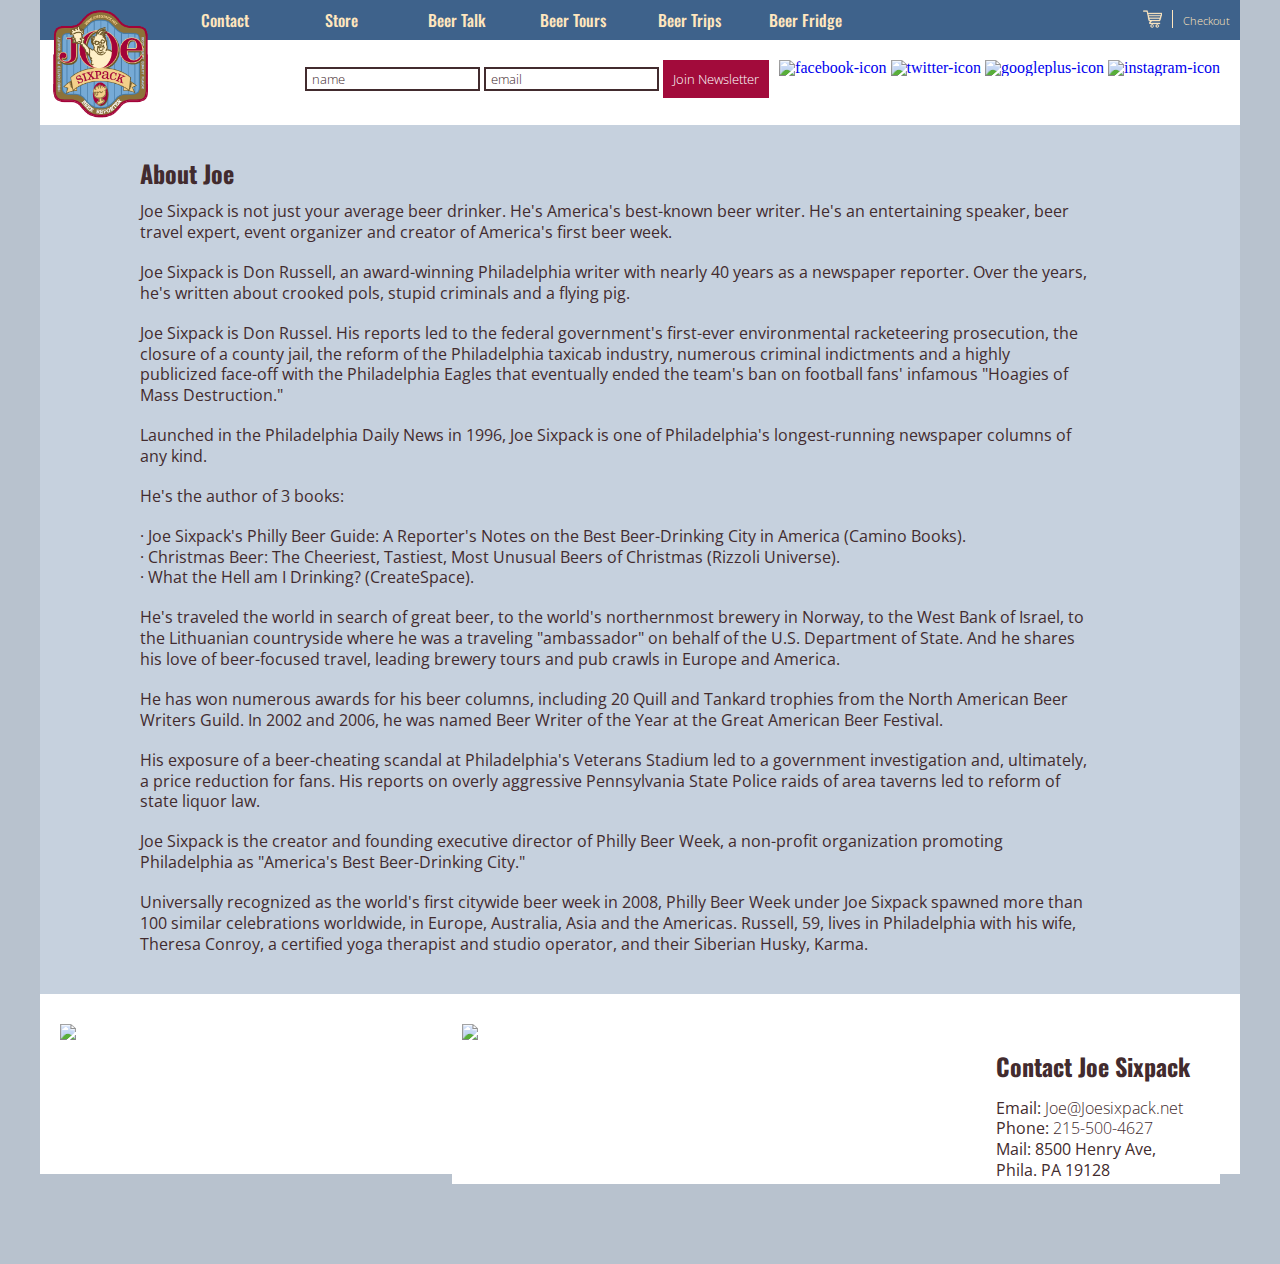
==== commit 0d981e5a: "commit Thurs 5:17pm" ====
--- a/about.html
+++ b/about.html
@@ -72,7 +72,7 @@
 </form>
 </section>
 			</div><!--End of Sub Header-->
-	<div class="main-content">
+	<div class="main-content" style="height:auto;">
 		<div id="page-wrap">
 			<h1 class="page-title">
 				About Joe
@@ -98,7 +98,12 @@
 <p>Joe Sixpack is the creator and founding executive director of Philly Beer Week, a non-profit organization promoting Philadelphia as "America's Best Beer-Drinking City." </p>
 <p>Universally recognized as the world's first citywide beer week in 2008, Philly Beer Week under Joe Sixpack spawned more than 100 similar celebrations worldwide, in Europe, Australia, Asia and the Americas. Russell, 59, lives in Philadelphia with his wife, Theresa Conroy, a certified yoga therapist and studio operator, and their Siberian Husky, Karma.</p>
 </div>
-	</div><!--End of main content-->
+
+
+
+
+
+	</div> <!--End of main content-->
 
 	<footer class="flex space-between">
 
@@ -117,5 +122,6 @@
 		</section>
 	</footer>
 </div><!--End of main container-->
+
 </body>
 </html>
--- a/styles/style.css
+++ b/styles/style.css
@@ -1,146 +1,61 @@
 /*=======RESETS============*/
-
 html {
-    -webkit-box-sizing: border-box;
-    -moz-box-sizing: border-box;
-    box-sizing: border-box;
-}
-*,
-*:before,
-*:after {
-    -webkit-box-sizing: inherit;
-    -moz-box-sizing: inherit;
-    box-sizing: inherit;
-}
-html,
-body,
-div,
-span,
-applet,
-object,
-iframe,
-h1,
-h2,
-h3,
-h4,
-h5,
-h6,
-p,
-blockquote,
-pre,
-a,
-abbr,
-acronym,
-address,
-big,
-cite,
-code,
-del,
-dfn,
-em,
-img,
-ins,
-kbd,
-q,
-s,
-samp,
-small,
-strike,
-strong,
-sub,
-sup,
-tt,
-var,
-b,
-u,
-i,
-center,
-dl,
-dt,
-dd,
-ol,
-ul,
-li,
-fieldset,
-form,
-label,
-legend,
-table,
-caption,
-tbody,
-tfoot,
-thead,
-tr,
-th,
-td,
-article,
-aside,
-canvas,
-details,
-embed,
-figure,
-figcaption,
-footer,
-header,
-hgroup,
-menu,
-nav,
-output,
-ruby,
-section,
-summary,
-time,
-mark,
-audio,
-video {
-    margin: 0;
-    padding: 0;
-    border: 0;
-    font-size: 100%;
-    font: inherit;
-    vertical-align: baseline;
+  -webkit-box-sizing: border-box;
+  -moz-box-sizing: border-box;
+  box-sizing: border-box;
+}
+*, *:before, *:after {
+  -webkit-box-sizing: inherit;
+  -moz-box-sizing: inherit;
+  box-sizing: inherit;
+  }
+html, body, div, span, applet, object, iframe,
+h1, h2, h3, h4, h5, h6, p, blockquote, pre,
+a, abbr, acronym, address, big, cite, code,
+del, dfn, em, img, ins, kbd, q, s, samp,
+small, strike, strong, sub, sup, tt, var,
+b, u, i, center,
+dl, dt, dd, ol, ul, li,
+fieldset, form, label, legend,
+table, caption, tbody, tfoot, thead, tr, th, td,
+article, aside, canvas, details, embed,
+figure, figcaption, footer, header, hgroup,
+menu, nav, output, ruby, section, summary,
+time, mark, audio, video {
+	margin: 0;
+	padding: 0;
+	border: 0;
+	font-size: 100%;
+	font: inherit;
+	vertical-align: baseline;
 }
 /* HTML5 display-role reset for older browsers */
-
-article,
-aside,
-details,
-figcaption,
-figure,
-footer,
-header,
-hgroup,
-menu,
-nav,
-section {
-    display: block;
+article, aside, details, figcaption, figure,
+footer, header, hgroup, menu, nav, section {
+	display: block;
 }
 body {
-    line-height: 1;
-}
-ol,
-ul {
-    list-style: none;
-}
-blockquote,
-q {
-    quotes: none;
-}
-blockquote:before,
-blockquote:after,
-q:before,
-q:after {
-    content: '';
-    content: none;
+	line-height: 1;
+}
+ol, ul {
+	list-style: none;
+}
+blockquote, q {
+	quotes: none;
+}
+blockquote:before, blockquote:after,
+q:before, q:after {
+	content: '';
+	content: none;
 }
 table {
-    border-collapse: collapse;
-    border-spacing: 0;
+	border-collapse: collapse;
+	border-spacing: 0;
 }
 img {
-    max-width: 100%;
-    height: auto;
-    text-decoration: none!important;
+  max-width: 100%;
+  height: auto;
+	text-decoration:none!important;
 }
 ul {
     list-style-type: none;
@@ -148,9 +63,8 @@
     padding: 0;
 }
 /*=======END OF RESETS============*/
-
 h1 {
-    font-family: 'Oswald', sans-serif;
+	font-family:'Oswald', sans-serif;
     display: block;
     font-size: 2em;
     margin-top: 0.67em;
@@ -158,10 +72,11 @@
     margin-left: 0;
     margin-right: 0;
     font-weight: bold;
-    color: #422b2e;
-}
+    color:#422b2e;
+}
+
 h2 {
-    font-family: 'Oswald', sans-serif;
+	font-family:'Oswald', sans-serif;
     display: block;
     font-size: 1.5em;
     margin-top: 0.83em;
@@ -169,10 +84,11 @@
     margin-left: 0;
     margin-right: 0;
     font-weight: bold;
-    color: #422b2e;
-}
+    color:#422b2e;
+}
+
 h3 {
-    font-family: 'Oswald', sans-serif;
+	font-family:'Oswald', sans-serif;
     display: block;
     font-size: 1.17em;
     margin-top: 1em;
@@ -180,20 +96,22 @@
     margin-left: 0;
     margin-right: 0;
     font-weight: bold;
-    color: #422b2e;
-}
+    color:#422b2e;
+}
+
 h4 {
-    font-family: 'Oswald', sans-serif;
+	font-family:'Oswald', sans-serif;
     display: block;
     margin-top: 1.33em;
     margin-bottom: 1.33em;
     margin-left: 0;
     margin-right: 0;
     font-weight: bold;
-    color: #422b2e;
-}
+    color:#422b2e;
+}
+
 h5 {
-    font-family: 'Oswald', sans-serif;
+	font-family:'Oswald', sans-serif;
     display: block;
     font-size: .83em;
     margin-top: 1.67em;
@@ -202,8 +120,9 @@
     margin-right: 0;
     font-weight: bold;
 }
+
 h6 {
-    font-family: 'Oswald', sans-serif;
+	font-family:'Oswald', sans-serif;
     display: block;
     font-size: .67em;
     margin-top: 2.33em;
@@ -213,458 +132,430 @@
     font-weight: bold;
 }
 /* =======CUSTOM SNIPPETS============ */
-
 html {
-    box-shadow: inset 0 0 0 1000px rgba(19, 54, 93, 0.3);
-    background: url(../media/custom-background.jpg) no-repeat center center fixed;
-    -webkit-background-size: cover;
-    -moz-background-size: cover;
-    -o-background-size: cover;
-    background-size: cover;
-}
-a {
-    text-decoration: none;
-}
-a:hover {
-    color: #3e628b;
-}
+  box-shadow: inset 0 0 0 1000px rgba(19, 54, 93, 0.3);
+  background: url(../media/custom-background.jpg) no-repeat center center fixed;
+  -webkit-background-size: cover;
+  -moz-background-size: cover;
+  -o-background-size: cover;
+  background-size: cover;
+}
+a {text-decoration:none;}
+a:hover {color:#3e628b;}
 .block {
     width: 100%;
     float: left;
 }
 .hero {
-    margin-left: 10px;
-    margin-top: 10px;
-}
+	margin-left:10px;
+	margin-top:10px;
+}
+
 .flex {
-    display: flex;
-    display: -webkit-flex;
-    display: webkit-flex;
-}
+		display:flex;
+		display:-webkit-flex;
+		display:webkit-flex;
+	}
 .space-between {
-    justify-content: space-between;
-}
+		justify-content:space-between;
+	}
+
 body {
-    height: 100%;
-    margin: 0;
-    width: 100%;
-    padding-bottom: 90px;
+	height:100%;
+	margin:0;
+	width:100%;
+  padding-bottom:90px;
 }
 p {
-    font-family: 'Open Sans', sans-serif;
-    line-height: 130%;
-    color: #422b2e;
-    font-size: 1em;
+  font-family:'Open Sans', sans-serif;
+  line-height: 130%;
+  color:#422b2e;
+  font-size:1em;
 }
 #page-wrap > p {
-    font-family: 'Open Sans', sans-serif;
-    font-size: 1em;
-    line-height: 130%;
-    margin-top: 0em;
-    margin-bottom: 1.2em;
-    color: #422b2e;
+	font-family:'Open Sans', sans-serif;
+	font-size:1em;
+	line-height: 130%;
+  margin-top: 0em;
+  margin-bottom: 1.2em;
+  color:#422b2e;
 }
 /*========Header Area==========>*/
-
 .header-container {
-    position: relative;
-    z-index: 3;
-    background-color: #3e628b;
-    height: 40px;
-    padding: 5px 0 0;
-    width: 100%;
+	position: relative;
+	z-index: 3;
+	background-color:#3e628b;
+	height: 40px;
+	padding: 5px 0 0;
+	width:100%;
 }
 .nav {
-    background-color: #3e628b!important;
-    padding-left: 0;
-    position: absolute;
-    top: 0;
-    z-index: 2;
-    display: inline-block;
-    width: 80%;
-}
+  background-color:#3e628b!important;
+	padding-left: 0;
+	position:absolute;
+	top:0;
+	z-index:2;
+	display:inline-block;
+  width: 80%;
+}
+
+.nav ul {list-style: none;padding: 0px;margin: 0px;color: #ffe6be;}
+.nav ul li {display: block;position: relative;float: left;font-size:1.0em;color: #ffe6be;background:#3e628b;}
+.nav li ul {display: none;background:#3e628b;}
+.nav ul li a {display: block;background: #3e628b;text-decoration: none;
+           white-space: nowrap;color: #ffe6be!important;}
+.nav ul li a:hover {background:#a20000;}
+.nav li:hover ul {display: block; position: absolute;background:#a20000;}
+.nav li:hover li {float: none;}
+.nav li:hover a {background:#a20000;}
+.nav li:hover li a:hover {background:#a20000!important;}
+
 .nav ul {
-    list-style: none;
-    padding: 0px;
-    margin: 0px;
-    color: #ffe6be;
-}
-.nav ul li {
-    display: block;
-    position: relative;
-    float: left;
-    font-size: 1.0em;
-    color: #ffe6be;
-    background: #3e628b;
-}
-.nav li ul {
-    display: none;
-    background: #3e628b;
-}
-.nav ul li a {
-    display: block;
-    background: #3e628b;
-    text-decoration: none;
-    white-space: nowrap;
-    color: #ffe6be!important;
-}
-.nav ul li a:hover {
-    background: #a20000;
-}
-.nav li:hover ul {
-    display: block;
-    position: absolute;
-    background: #a20000;
-}
-.nav li:hover li {
-    float: none;
-}
-.nav li:hover a {
-    background: #a20000;
-}
-.nav li:hover li a:hover {
-    background: #a20000!important;
-}
-.nav ul {
-    list-style: none;
-    color: #ffe6be;
-    text-align: center;
-    padding: 0;
-    margin: 0;
-}
-.nav ul li {
-    font-size: 1.0em;
-    font-family: 'Oswald', sans-serif;
-    font-weight: 500;
-    display: inline-block;
-    height: 40px;
-    line-height: 40px;
+  list-style: none;
+  color: #ffe6be;
+  text-align: center;
+  padding: 0;
+  margin: 0;
+}
+.nav ul li{
+font-size:1.0em;
+	font-family: 'Oswald', sans-serif;
+	font-weight:500;
+	display:inline-block;
+	height:40px;
+	line-height:40px;
 }
 .nav a {
-    font-size: 1.0em;
-    text-decoration: none;
-    color: #ffe6be;
-    display: block;
-    transition: .3s background-color;
-}
+	font-size:1.0em;
+  text-decoration: none;
+  color:#ffe6be;
+  display: block;
+  transition: .3s background-color;
+}
+
 .nav a:hover {
-    background-color: #a20000;
-    color: #ffffff!important;
-}
+  background-color: #a20000;
+  color:#ffffff!important;
+}
+
 .nav li {
-    display: inline-block;
-    margin-right: -4px;
-}
-#nav-right {
-    position: relative;
-    float: right;
-    padding-top: 5px;
-    font-family: 'Open Sans', sans-serif;
-    font-weight: 300;
-    font-size: 14px;
-    display: block;
-}
-.nav-right {
+	 display: inline-block;
+	 margin-right: -4px;
+ }
+ #nav-right {
+   position: relative;
+   float: right;
+   padding-top:5px;
+   font-family:'Open Sans', sans-serif;
+   font-weight:300;
+   font-size:11px;
+   display:block;
+   padding-bottom:10px;
+ }
+ .nav-right {
     position: relative;
     float: right;
     width: auto;
     display: inline-block;
 }
-.nav li {
+  .nav li {
     width: 120px;
     border-bottom: none;
     height: 25px;
     line-height: 25px;
     font-size: 1.4em;
-}
+  }
+
 .logo-container {
-    height: auto;
-    width: 125px;
-    float: left;
+	height:auto;
+	width:125px;
+	float:left;
 }
 .logo {
-    max-width: 125px;
-    height: auto;
-    position: relative;
+	max-width:125px;
+	height:auto;
+	position:relative;
 }
 #subHeader {
-    padding: 20px;
-    width: 100%;
-    dislpay: inline-block;
-    position: relative;
-    min-height: 65px;
+  padding:20px;
+  width:100%;
+  dislpay:inline-block;
+	position:relative;
+	min-height:65px;
 }
 #socialMedia {
-    float: right;
-    display: inline-block;
-    padding-left: 10px;
+	float:right;
+  display:inline-block;
+  padding-left:10px;
 }
 #webForm {
-    float: right;
+    float:right;
     color: #422b2e;
-    display: inline-block;
+    display:inline-block;
 }
 fieldset {
-    border: 0 none;
-    width: 100%;
+  border:0 none;
+  width: 100%;
 }
 /*======== Main Content Area ==========>*/
-
 .main-container {
-    min-height: 1000px;
-    width: 1200px;
-    margin: 0 auto;
-    background-color: #fff;
+min-height:1000px;
+width:1200px;
+margin:0 auto;
+background-color:#fff;
 }
 .main-content {
-    position: relative;
-    background: #c6d1de;
-    padding: 0;
-    height: 100%;
-    min-height:650px!important;
-}
+	position:relative;
+	background:#c6d1de;
+	padding:0;
+	height:650px;
+}
+
 .alignBottom {
-    vertical-align: bottom;
-}
-@media screen and (min-width: 47.5em) {
-    .leftColumn {
-        margin-right: 19.5em;
-    }
-    .rightColumn {
-        position: absolute;
-        top: 0;
-        right: 0;
-        width: 18.75em;
-    }
-}
-form,
-input {
-    color: #422b2e;
-    font-family: 'Open Sans', sans-serif;
-    font-weight: 300;
-    font-size: .9em
-}
-input {
-    padding-left: 5px;
-    border: 2px solid #422b2e;
-}
+		vertical-align: bottom;
+	}
+	@media screen and (min-width: 47.5em ) {
+  .leftColumn { margin-right: 19.5em; }
+
+	.rightColumn { position: absolute; top: 0; right: 0; width: 18.75em; }
+
+form, input {
+  color:#422b2e;
+	font-family: 'Open Sans', sans-serif;
+	font-weight:300;
+	font-size:.9em
+}
+input{
+	padding-left:5px;
+	border:2px solid #422b2e;
+}
+
 button.formButton {
-    font-family: 'Open Sans', sans-serif;
-    font-weight: 300;
-    border: 0 none;
-    background: #a20b3b;
-    color: #ffffff;
-    padding: 10px;
+	font-family:'Open Sans', sans-serif;
+	font-weight:300;
+	border:0 none;
+	background:#a20b3b;
+	color:#ffffff;
+	padding:10px;
 }
 button.formButton:hover {
-    color: #ffe6be;
-}
+	color:#ffe6be;
+}
+
 .asideButton {
-    width: 182px;
-    /*328 co je 1/3 - 20margin left*/
-
-    height: 121px;
-    line-height: 20px;
-    margin-top: 0px;
-    margin-left: 9px;
-    margin-right: 0px;
-    display: inline-block;
-    position: relative;
+	width: 182px; /*328 co je 1/3 - 20margin left*/
+	 height: 121px;
+	 line-height: 20px;
+	 margin-top: 0px;
+	 margin-left: 9px;
+	 margin-right:0px;
+	 display:inline-block;
+	 position:relative;
 }
 .asideButton a {
-    position: absolute;
-    top: 0px;
-    left: 0px;
-    background: blue;
-    height: 75px;
-    color: #FFF;
-    width: 100%;
-}
-#sidebar {
-    padding: 0px;
-    height: auto;
+	position:absolute;
+	    top:0px;
+	    left:0px;
+	    background:blue;
+	    height:75px;
+	    color:#FFF;
+	    width:100%;
+}
+#sidebar{
+	  padding:0px;
+    height:auto;
     width: 275px;
-    margin-right: 10px;
-    margin-left: 0;
-    margin-top: 10px;
-    ;
-}
+		margin-right:10px;
+    margin-left:0;
+    margin-top: 10px;;
+}
+
 #sidebar .asideItem {
     width: 275px;
     height: 195px;
     line-height: 40px;
     margin-top: 0px;
-    margin-bottom: 8px;
-    display: block;
-    position: relative;
-    background: #ffffff;
-}
+    margin-bottom:8px;
+    display:block;
+    position:relative;
+		background: #ffffff;
+}
+
 #sidebar .asideItem a {
-    font-family: 'Oswald', sans-serif;
-    font-weight: 700;
-    position: absolute;
-    top: 0px;
-    left: 0px;
-    background: rgba(250, 210, 145, 0.75);
-    height: 75px;
-    color: #422b2e!important;
-    width: 100%;
-    text-decoration: none;
-    padding: 15px 0 0 25px;
-}
+	font-family:'Oswald', sans-serif;
+	font-weight: 700;
+    position:absolute;
+    top:0px;
+    left:0px;
+    background:rgba(250, 210, 145, 0.75);
+    height:75px;
+    color:#422b2e!important;
+    width:100%;
+		text-decoration:none;
+		padding:15px 0 0 25px;
+}
+
 #sidebar .asideItem a:hover {
-    background: rgba(250, 210, 145, 0.95);
+    background:rgba(250, 210, 145, 0.95);
 }
 .vertical-flex {
-    display: -webkit-box;
-    -webkit-box-orient: vertical;
-    -webkit-box-pack: center;
-    -webkit-box-align: center;
-    display: -moz-box;
-    -moz-box-orient: vertical;
-    -moz-box-pack: center;
-    -moz-box-align: center;
-    display: box;
-    box-orient: vertical;
-    box-pack: center;
-    box-align: center;
+display: -webkit-box;
+-webkit-box-orient: vertical;
+-webkit-box-pack: center;
+-webkit-box-align: center;
+
+display: -moz-box;
+-moz-box-orient: vertical;
+-moz-box-pack: center;
+-moz-box-align: center;
+
+display: box;
+box-orient: vertical;
+box-pack: center;
+box-align: center;
 }
 footer {
-    background: #ffffff;
-    display: inline-block;
-    box-sizing: content-box;
-    position: relative;
-    width: 1180px;
-    height: 160px!important;
+	background:#ffffff;
+	display:inline-block;
+	box-sizing: content-box;
+	position:relative;
+	width:1180px;
+	height:160px;
 }
 .footeritem {
-    box-sizing: content-box;
-    min-height: 150px;
-    position: relative;
-    display: inline-block;
-    background: #FFFFFF;
-}
-.emailAddress,
-.phoneNumber {
-    font-weight: 300;
-    text-decoration: none;
-    color: #422b2e!important;
-}
-.emailAddress a:hover,
-.phoneNumber a:hover {
-    text-decoration: none!important;
-    color: #422b2e;
-    font-weight: 700;
+	box-sizing: content-box;
+	height:150px;
+	position:relative;
+	display:inline-block;
+	background:#FFFFFF;
+
+}
+.emailAddress, .phoneNumber {
+	font-weight:300;
+	text-decoration:none;
+	color:#422b2e!important;
+}
+.emailAddress a:hover, .phoneNumber a:hover {
+	text-decoration:none!important;
+	color:#422b2e;
+	font-weight:700;
 }
 #page-wrap {
-    width: 1000px;
-    background: transparent;
-    margin: 20px auto;
-    padding: 20px 50px 20px 0px; overflow:auto;
-    display:table;
-    overflow:hidden;
-    height:100%;
+	width: 1000px;
+	background: transparent;
+	padding: 20px 50px 20px 0px;
+	margin: 20px auto;
+	min-height: 500px;
+	height: auto !important;
 }
 #contact-area {
-    width: 600px;
-    margin-top: 25px;
-}
-#contact-area input,
+	width: 600px;
+	margin-top: 25px;
+}
+
+#contact-area input, #contact-area textarea {
+	padding: 5px;
+	width: 471px;
+	font-family: Helvetica, sans-serif;
+	font-size: 1em;
+	margin: 0px 0px 10px 0px;
+	border: 2px solid #422b2e;
+}
+
 #contact-area textarea {
-    padding: 5px;
-    width: 471px;
-    font-family: Helvetica, sans-serif;
-    font-size: 1em;
-    margin: 0px 0px 10px 0px;
-    border: 2px solid #422b2e;
-}
-#contact-area textarea {
-    height: 90px;
-}
-#contact-area textarea:focus,
-#contact-area input:focus {
-    border: 2px solid #422b2e;
-    ;
-}
+	height: 90px;
+}
+
+#contact-area textarea:focus, #contact-area input:focus {
+	border: 2px solid #422b2e;;
+}
+
 #contact-area input.submit-button {
-    background-color: #a20b3b;
-    color: #fff;
-    width: 75px;
-    float: right;
-}
+background-color:#a20b3b;
+color:#fff;
+  width: 75px;
+	float: right;
+}
+
 label {
-    float: left;
-    text-align: right;
-    margin-right: 15px;
-    width: 100px;
-    padding-top: 5px;
-    font-size: 1.4em;
+	float: left;
+	text-align: right;
+	margin-right: 15px;
+	width: 100px;
+	padding-top: 5px;
+	font-size: 1.4em;
 }
 h1.page-title {
-    font-family: 'Oswald', sans-serif;
-    font-size: 1.5em;
-    color: #422b2e;
-}
+  font-family:'Oswald', sans-serif;
+  font-size:1.5em;
+  color:#422b2e;
+}
+
 /*SLIDER*/
 
 #slider {
-    position: relative;
-    overflow: hidden;
-    padding-top: 10px;
-    margin: 20px;
-    border-radius: 4px;
-}
+  position: relative;
+  overflow: hidden;
+  padding-top:10px;
+  margin: 20px;
+  border-radius: 4px;
+}
+
 #slider ul {
-    position: relative;
-    margin: 0;
-    padding: 0;
-    height: 200px;
-    list-style: none;
-}
+  position: relative;
+  margin:0;
+  padding:0;
+  height: 200px;
+  list-style: none;
+}
+
 #slider ul li {
-    position: relative;
-    display: block;
-    float: left;
-    margin: 0;
-    padding: 0;
-    width: 860px;
-    height: 613px;
-    background: #C6D1DE;
-    text-align: center;
-    line-height: 300px;
-}
-a.control_prev,
+  position: relative;
+  display: block;
+  float: left;
+  margin: 0;
+  padding: 0;
+  width: 860px;
+  height: 613px;
+  background: red;
+  text-align: center;
+  line-height: 300px;
+}
+
+a.control_prev, a.control_next {
+  position: absolute;
+  top: 40%;
+  z-index: 999;
+  display: block;
+  padding: 4% 3%;
+  width: auto;
+  height: auto;
+  background: rgba(250, 210, 145, 0.95);
+  color: #000;
+  text-decoration: none;
+  font-weight: 600;
+  font-size: 18px;
+  opacity: 0.8;
+  cursor: pointer;
+}
+
+a.control_prev:hover, a.control_next:hover {
+  opacity: 1;
+  -webkit-transition: all 0.2s ease;
+}
+
+a.control_prev {
+  border-radius: 0 2px 2px 0;
+}
+
 a.control_next {
-    position: absolute;
-    top: 40%;
-    z-index: 999;
-    display: block;
-    padding: 4% 3%;
-    width: auto;
-    height: auto;
-    background: rgba(250, 210, 145, 0.95);
-    color: #000;
-    text-decoration: none;
-    font-weight: 600;
-    font-size: 18px;
-    opacity: 0.8;
-    cursor: pointer;
-}
-a.control_prev:hover,
-a.control_next:hover {
-    opacity: 1;
-    -webkit-transition: all 0.2s ease;
-}
-a.control_prev {
-    border-radius: 0 2px 2px 0;
-}
-a.control_next {
-    right: 0;
-    border-radius: 2px 0 0 2px;
-}
+  right: 0;
+  border-radius: 2px 0 0 2px;
+}
+
 .slider_option {
-    position: relative;
-    margin: 10px auto;
-    width: 160px;
-    font-size: 18px;
-}
+  position: relative;
+  margin: 10px auto;
+  width: 160px;
+  font-size: 18px;
+}
